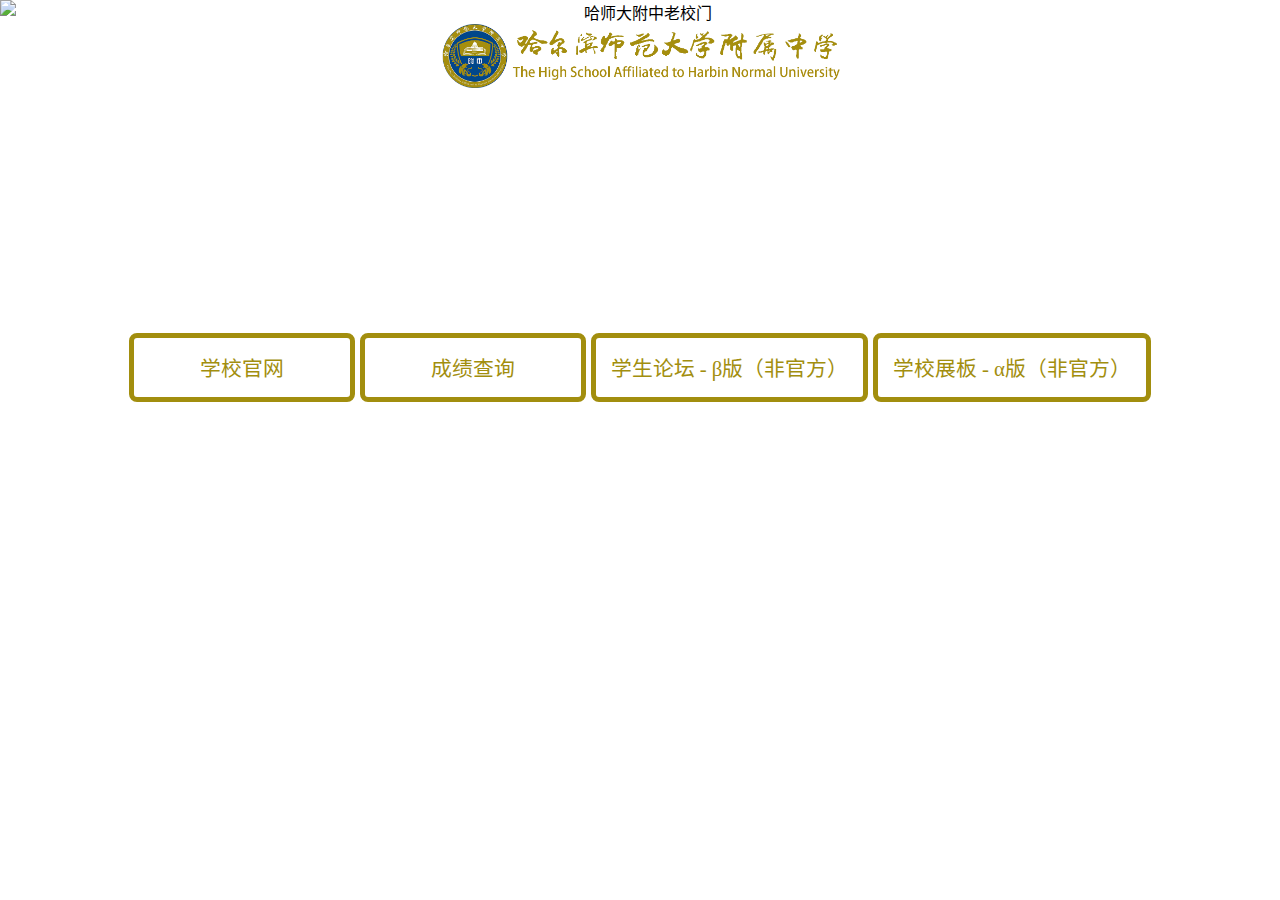
==== index.html @ 2d84e799 "应该……不违反ToS吧……？" ====
<!doctype html>
<html lang="zh-CN">
	<head>
	<meta charset="utf-8">
		<title>哈师大附中网站导航页 - γ版测试中</title>
		<meta name="Description" content="由学生自主建立的哈师大附中各类网站导航页">
		<meta name="Author" content="Warp Drive">
		<meta name="Robots" content="all">
		<link rel="stylesheet" href="styles/index.css">
		<meta name="Content-Type" content="Email">
		<meta name="copyright" content="GNU General Public License v2.0">
		<meta name="robots" content="index,follow">
	</head>
	<body>
		<img src="images/bgr.png" alt="哈师大附中老校门" id="bgr">
		<a href="" id="badge">
  				<img src="images/badge.png" alt="哈师大附中校徽" />
		</a>
		<p class="a">-</p>
		<p class="a">-</p>
		<p class="a">-</p>
		<p class="a">-</p>
		<p class="a">-</p>
		<p class="a">-</p>
		<p class="nav">
			<a href="https://hsdfz.com.cn" class="s" id="1" >学校官网</a>
			<a href="https://st.hsdfz.com.cn" class="s" id="2">成绩查询</a>
			<a href="https://forum.hsdfz.org.cn" class="l" id="3">学生论坛 - β版（非官方）</a>
			<a href="https://wiki.hsdfz.org.cn" class="l" id="4">学校展板 - α版（非官方）</a>
		</p>
	</body>
</html>
<!--
嘿！看我！（雾）
没想到，你竟然会到这里来看网页源代码，赞.png！以及我写的不好，献丑了QAQ
实际上……由于不碰HTML/CSS/JS这一类的好久了，之前在MDN Web Docs学完之后也没怎么练，所以……有一些已经忘了，再加上时间有限（现在是2023年2月8日16点59分，11日到校交作业，所以……(*^_^*)）要是现在费时间弄些什么position: absolute，对不起，没时间了。而WD那边……就剩一个HTML导航页了，最好早点做完QAQ
总之，这个页面有着很大的不足，例如不合理的位置设定（将选项下移竟然是透明的字符XD）、很简陋的响应式设计等。之后……会改的，一定（大概？邮箱……可能！！！差不多）会的（大概）（汗）
最后诚邀您加入运维组曲速引擎~我们的氛围就像K-ON一样闲适的哦~只要你愿意为之奋斗即可！不需要每天都有时间，STAFF的事情其实并不多，也不需要你掌握非常高级的编程技术，慢慢学习，用到就学就行！那么，要不要加入我们？WD@hsdfz.org.cn，等你哦~
-->
---- styles/index.css ----
@charset "utf-8";
/* CSS Document */

html {
	font-size: 1em;
	border: none;
	padding: 0;
	text-align: center;
	display: block;
	margin:  0 auto;

}


.nav {
	font-size: 1.3rem;
	font-family: STXinwei;
	position: relative;
}

a {
	text-decoration-line: none;
}

a:link {
	color: rgba(162,142,14,1.00);
}

a:visited {
	color: rgba(162,142,14,1.00);
}

a:focus{
	color: rgba(246,255,249,1.00);
	background-color: rgba(162,142,14,1.00);;
}

a:hover{
	color: rgba(246,255,249,1.00);
	background-color: rgba(162,142,14,1.00);;
}

a:active{
	color: rgba(246,255,249,1.00);
	background-color: rgba(162,142,14,1.00);
}

#badge {
	background-color: rgba(255,255,255,0.00);
	margin-top: 5vh;
}

.a {
	color: rgba(0,0,0,0.00)
}

#bgr {
	position: absolute;
	z-index: -1;
	width: 100vw;
	height: 100vh;
	display: block;
	border: none 0;
	top:0;
	bottom: 0;
	left:0;
	right: 0;
	padding: 0;
	margin: 0;
}
#badge img {
	height: 4rem;
	padding: 1rem;
}
@media screen and (max-width : 900px ){
	.s {
		padding: 1.14rem 5.14rem;
		border: thick, solid, rgba(162,142,14,1.00);
		border-radius: 0.5rem;
		display: block;
		margin:  0 auto;
	}
	.l {
		padding: 1.14rem 0.451rem;
		border: thick, solid, rgba(162,142,14,1.00);
		display: block;
		border-radius: 0.5rem;

	}
	
}

@media screen and (min-width : 901px ){
	.s {
		padding: 1.14vw 5.14vw;
		border: thick, solid, rgba(162,142,14,1.00);
		border-radius: 0.5rem;
		display: inline-block;
		margin: 0;
	}
	.l {
		padding: 1.14vw;
		border: thick, solid, rgba(162,142,14,1.00);
		border-radius: 0.5rem;
		display: inline-block;
	}
}
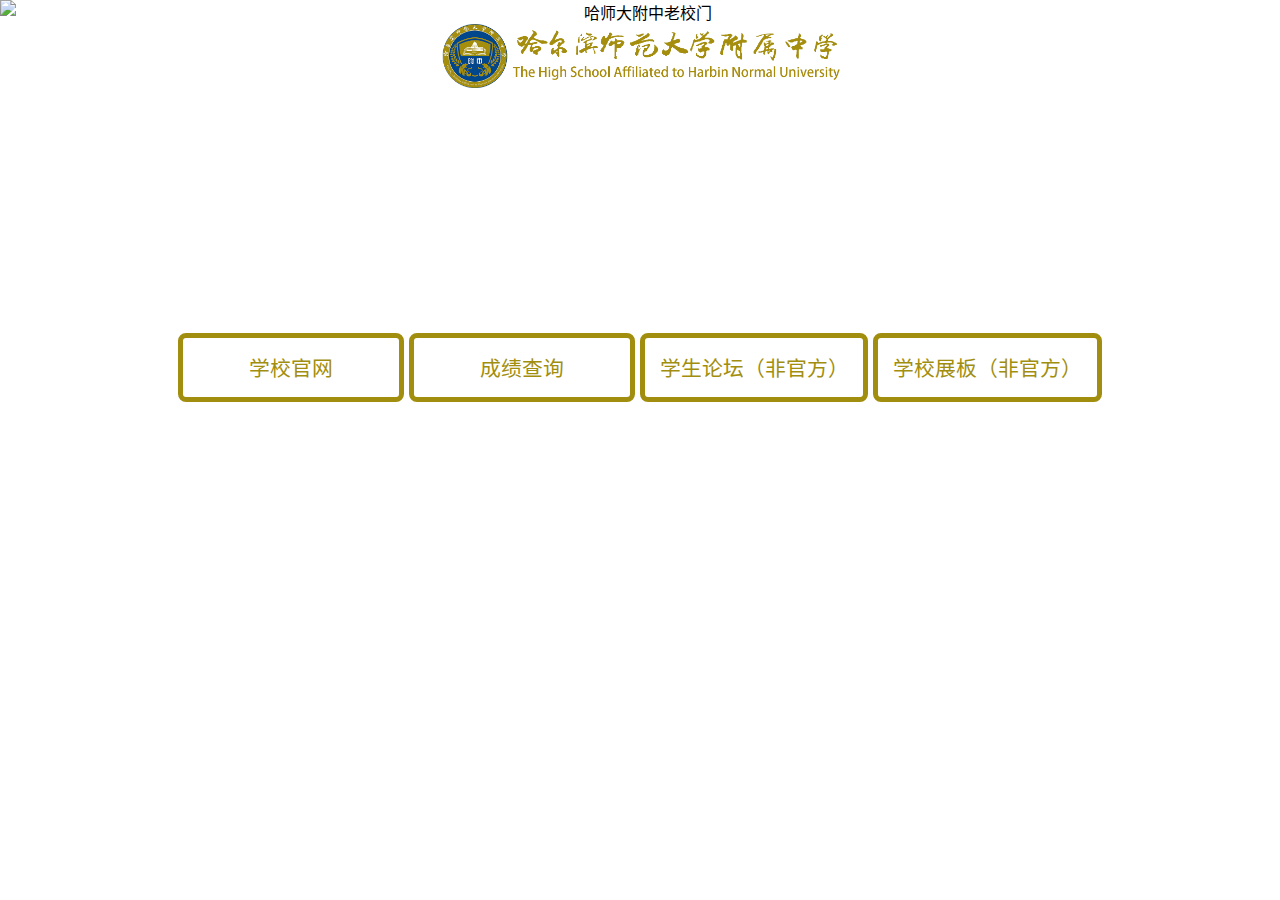
==== commit bce483fb: "Update index.html" ====
--- a/index.html
+++ b/index.html
@@ -2,7 +2,7 @@
 <html lang="zh-CN">
 	<head>
 	<meta charset="utf-8">
-		<title>哈师大附中网站导航页 - γ版测试中</title>
+		<title>哈师大附中网站导航页 - 在附中，在福中</title>
 		<meta name="Description" content="由学生自主建立的哈师大附中各类网站导航页">
 		<meta name="Author" content="Warp Drive">
 		<meta name="Robots" content="all">
@@ -25,8 +25,8 @@
 		<p class="nav">
 			<a href="https://hsdfz.com.cn" class="s" id="1" >学校官网</a>
 			<a href="https://st.hsdfz.com.cn" class="s" id="2">成绩查询</a>
-			<a href="https://forum.hsdfz.org.cn" class="l" id="3">学生论坛 - β版（非官方）</a>
-			<a href="https://wiki.hsdfz.org.cn" class="l" id="4">学校展板 - α版（非官方）</a>
+			<a href="https://forum.hsdfz.org.cn" class="l" id="3">学生论坛（非官方）</a>
+			<a href="https://wiki.hsdfz.org.cn" class="l" id="4">学校展板（非官方）</a>
 		</p>
 	</body>
 </html>
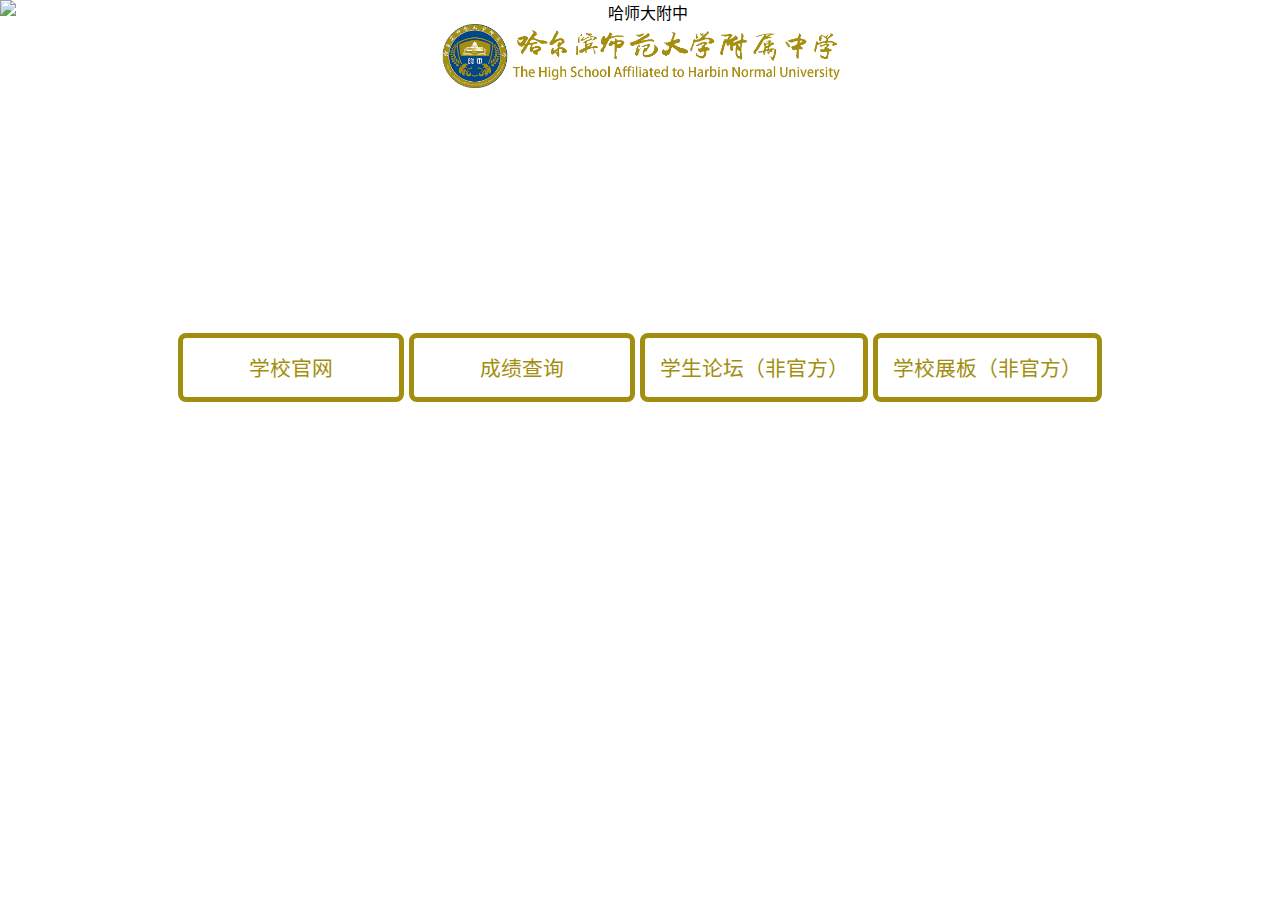
==== commit 70fd954e: "Update index.html" ====
--- a/index.html
+++ b/index.html
@@ -12,7 +12,7 @@
 		<meta name="robots" content="index,follow">
 	</head>
 	<body>
-		<img src="images/bgr.png" alt="哈师大附中老校门" id="bgr">
+		<img src="images/bgr.png" alt="哈师大附中" id="bgr">
 		<a href="" id="badge">
   				<img src="images/badge.png" alt="哈师大附中校徽" />
 		</a>
--- a/styles/index.css
+++ b/styles/index.css
@@ -68,11 +68,7 @@
 	padding: 0;
 	margin: 0;
 }
-#badge img {
-	height: 4rem;
-	padding: 1rem;
-}
-@media screen and (max-width : 900px ){
+@media screen and (max-width : 1240px ){
 	.s {
 		padding: 1.14rem 5.14rem;
 		border: thick, solid, rgba(162,142,14,1.00);
@@ -87,10 +83,14 @@
 		border-radius: 0.5rem;
 
 	}
+	#badge img {
+	width: 60vw;
+	padding: 1rem;
+}
 	
 }
 
-@media screen and (min-width : 901px ){
+@media screen and (min-width : 1241px ){
 	.s {
 		padding: 1.14vw 5.14vw;
 		border: thick, solid, rgba(162,142,14,1.00);
@@ -104,4 +104,8 @@
 		border-radius: 0.5rem;
 		display: inline-block;
 	}
+	#badge img {
+	height: 4rem;
+	padding: 1rem;
 }
+}
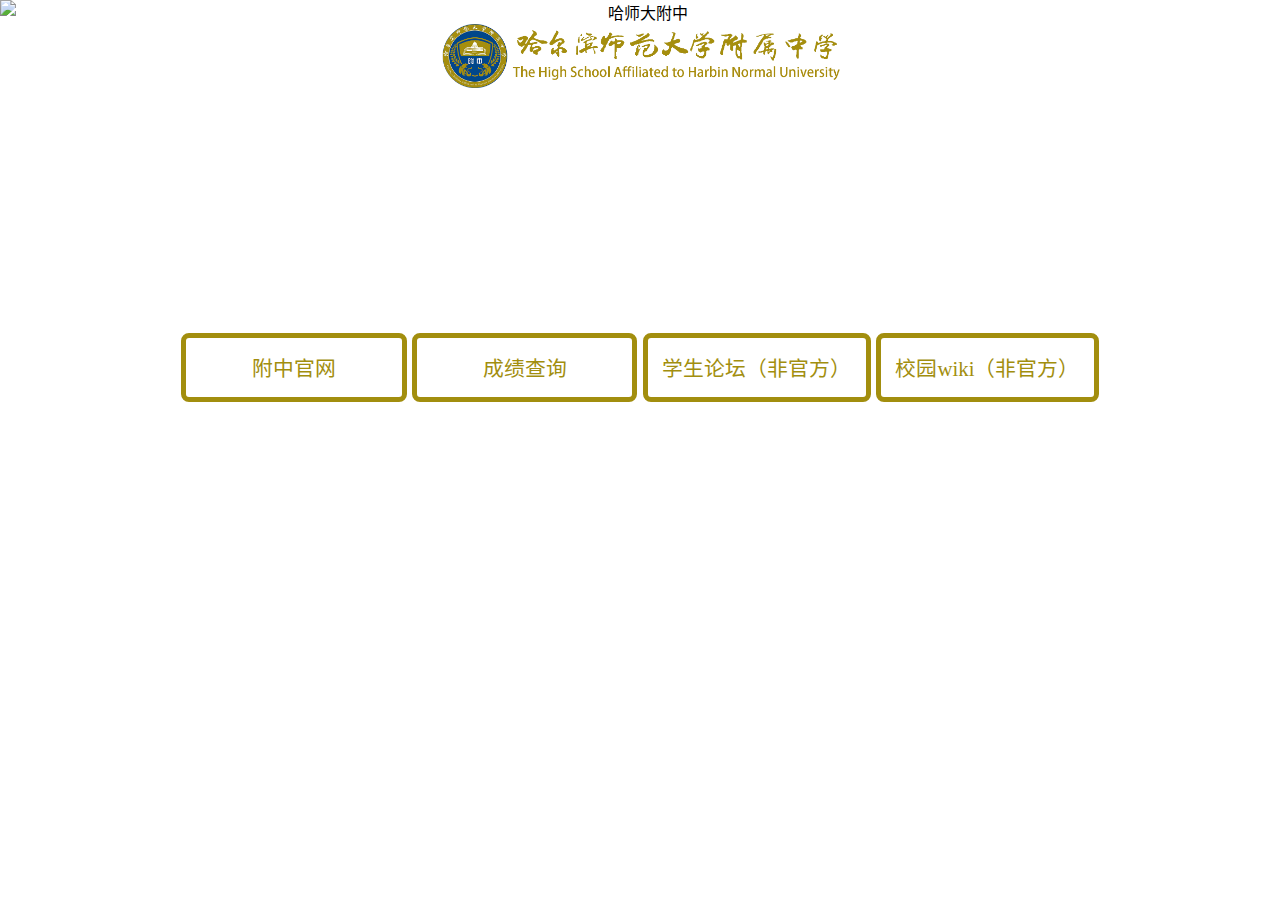
==== commit 1b60a837: "Update index.html" ====
--- a/index.html
+++ b/index.html
@@ -12,7 +12,7 @@
 		<meta name="robots" content="index,follow">
 	</head>
 	<body>
-		<img src="images/bgr.png" alt="哈师大附中" id="bgr">
+		<img src="images/bgr.webp" alt="哈师大附中" id="bgr">
 		<a href="" id="badge">
   				<img src="images/badge.png" alt="哈师大附中校徽" />
 		</a>
@@ -23,10 +23,10 @@
 		<p class="a">-</p>
 		<p class="a">-</p>
 		<p class="nav">
-			<a href="https://hsdfz.com.cn" class="s" id="1" >学校官网</a>
+			<a href="https://hsdfz.com.cn" class="s" id="1" >附中官网</a>
 			<a href="https://st.hsdfz.com.cn" class="s" id="2">成绩查询</a>
 			<a href="https://forum.hsdfz.org.cn" class="l" id="3">学生论坛（非官方）</a>
-			<a href="https://wiki.hsdfz.org.cn" class="l" id="4">学校展板（非官方）</a>
+			<a href="https://wiki.hsdfz.org.cn" class="l" id="4">校园wiki（非官方）</a>
 		</p>
 	</body>
 </html>
@@ -34,6 +34,6 @@
 嘿！看我！（雾）
 没想到，你竟然会到这里来看网页源代码，赞.png！以及我写的不好，献丑了QAQ
 实际上……由于不碰HTML/CSS/JS这一类的好久了，之前在MDN Web Docs学完之后也没怎么练，所以……有一些已经忘了，再加上时间有限（现在是2023年2月8日16点59分，11日到校交作业，所以……(*^_^*)）要是现在费时间弄些什么position: absolute，对不起，没时间了。而WD那边……就剩一个HTML导航页了，最好早点做完QAQ
-总之，这个页面有着很大的不足，例如不合理的位置设定（将选项下移竟然是透明的字符XD）、很简陋的响应式设计等。之后……会改的，一定（大概？邮箱……可能！！！差不多）会的（大概）（汗）
+总之，这个页面有着很大的不足，例如不合理的位置设定（将选项下移竟然是透明的字符XD）、很简陋的响应式设计等。之后……会改的，一定（大概？也许……可能！！！差不多）会的（大概）（汗）
 最后诚邀您加入运维组曲速引擎~我们的氛围就像K-ON一样闲适的哦~只要你愿意为之奋斗即可！不需要每天都有时间，STAFF的事情其实并不多，也不需要你掌握非常高级的编程技术，慢慢学习，用到就学就行！那么，要不要加入我们？WD@hsdfz.org.cn，等你哦~
 -->
